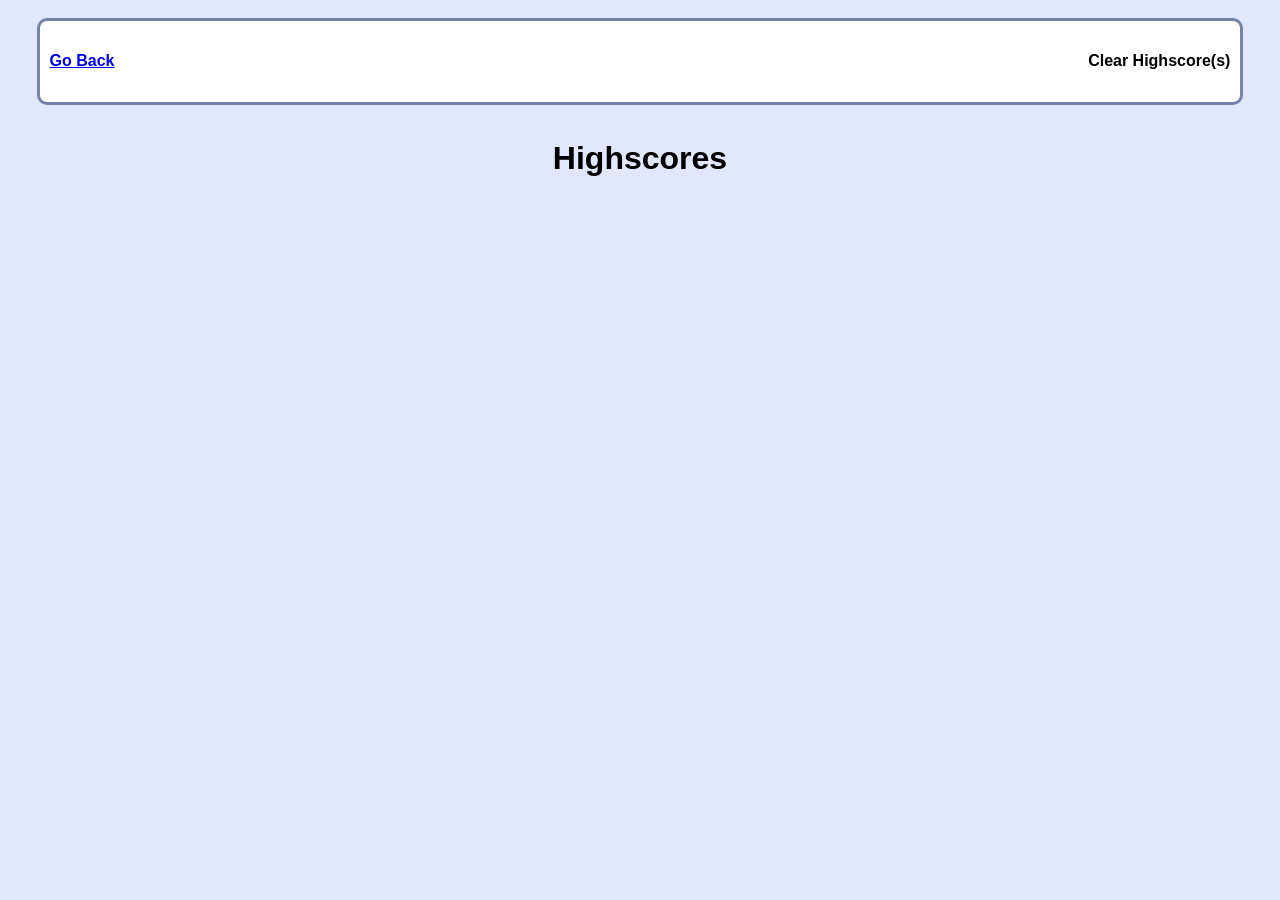
==== highscores.html @ a3a9a049 "created high scores" ====
<!DOCTYPE html>
<html>
	<head>
        <!-- this is my title and my quiz will be.. about cats!! -->
		<title>Cat Quiz!</title>
		<meta charset="UTF-8">
		<link href="style.css" rel="stylesheet" type="text/css">
        <script src = "quiz.js" type="text/javascript"></script>
        <script src = "quizfunctions.js" type="text/javascript"></script>
	</head>
	<body>

    <!-- this is the navigation bar -->
    <div id="nav">
    <div class="left">
            <a onclick="goBack()" href="index.html">
                <h4>Go Back</h4></a>
    </div>

    <div class="right">
        <a onclick="clearScore()" value="reset"></a>
            <h4>Clear Highscore(s)</h4></a>
    </div>
    </div>

    <div id ="highscoreBody">
            <h1>Highscores</h1>
    </div>
        </div>
    </div>
    <script src="quizfunctions.js"></script>




</body>
</html>
---- style.css ----
/* this is my navigation bar */
/* the highscores float right and the timer floats left */

.right {
    float: right;
}

.left {
    float: left;
}

/* this is my navigation background stylying */
#nav {
    display: block;
    background-color: white;
    display: inline-block;
    width: 95%;
    border: 3px solid #7681a8;
    border-radius: 10px;
    margin: 10px;
}

/* this is where the main body starts */

/* this is the background color and font of the text */
body {
    font-family: Arial, Helvetica, sans-serif;
    background-color: #e0e7ff;
    text-align: center;
}
/* this is my quizBody (shown in div html) and it is aligned to the center */
#quizBody {
    text-align: center;
    padding: 20px;
}

/* this is my header padding */
h4 {
    padding: 10px;
}

/* this styling is for my button */
    /* i put a background color, text color, font size, and padding */
button {
    background-color: #8f93ff;
    color: white;
    padding: 10px 16px 10px 16px;
    font-size: 30px;
}
/* this is the background color that changes when you hover over the button */
button:hover {
    background-color: #bdbdc1;
}

/* this sets up my quiz body to the center */
#quiz {
    text-align: center;
}
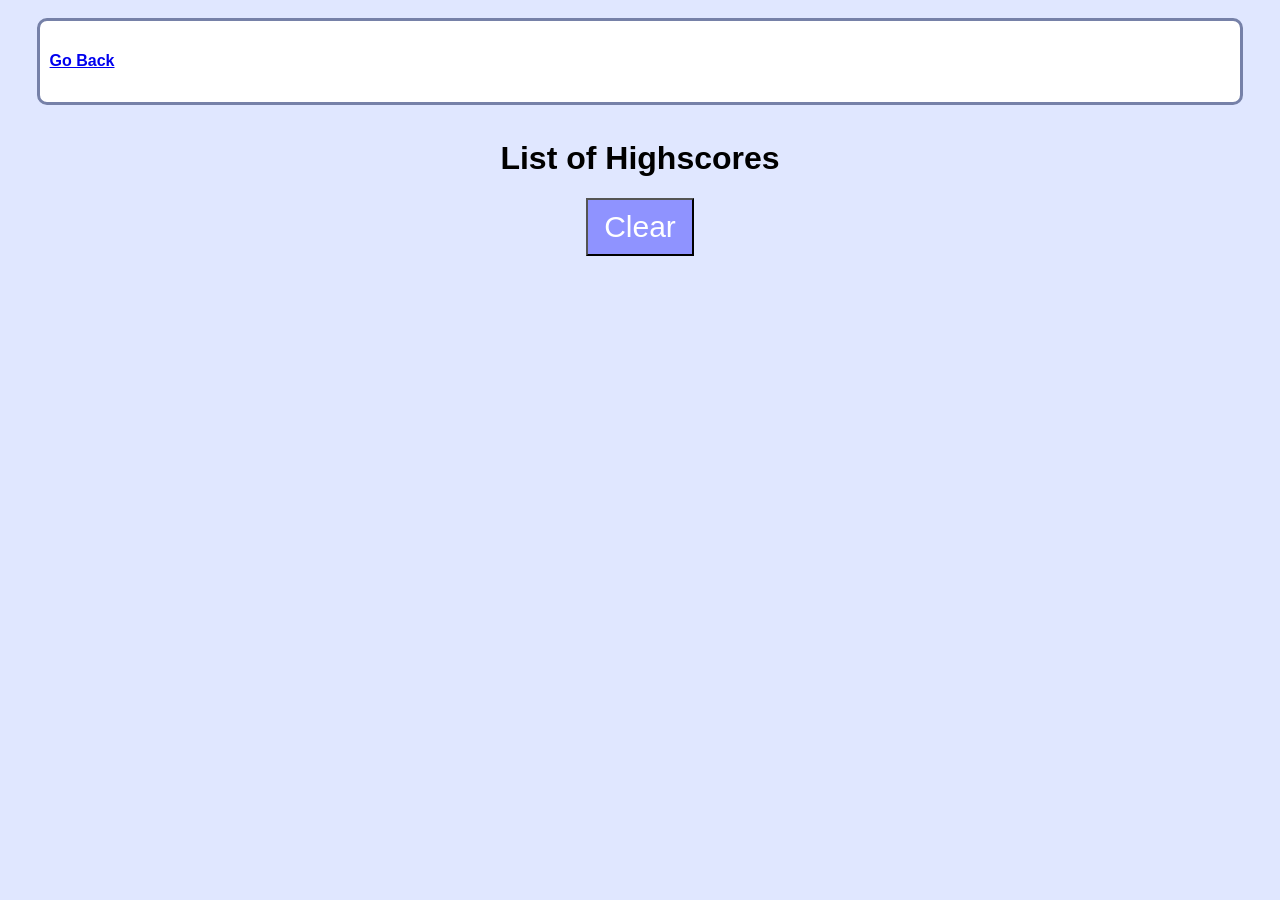
==== commit 1a2bc398: "updated read me and tweaked html and js" ====
--- a/highscores.html
+++ b/highscores.html
@@ -16,16 +16,14 @@
             <a onclick="goBack()" href="index.html">
                 <h4>Go Back</h4></a>
     </div>
-
-    <div class="right">
-        <a onclick="clearScore()" value="reset"></a>
-            <h4>Clear Highscore(s)</h4></a>
     </div>
     </div>
 
     <div id ="highscoreBody">
-            <h1>Highscores</h1>
+            <h1>List of Highscores</h1>
+            <button id="clear">Clear</button>
     </div>
+
         </div>
     </div>
     <script src="quizfunctions.js"></script>
